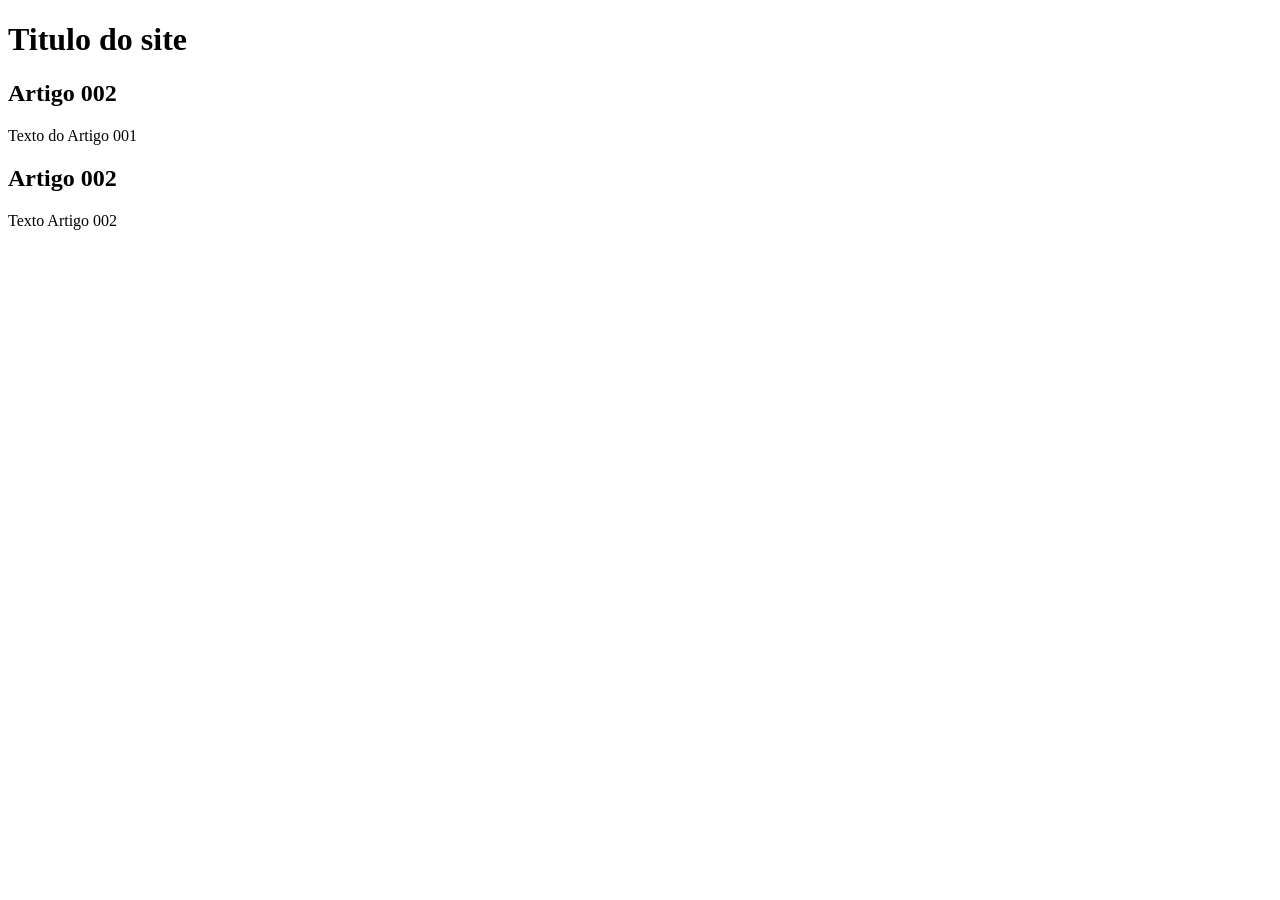
==== index.html @ d04d2652 "add index" ====
<!DOCTYPE html>
<html lang="pt-br">
<head>
    <meta charset="UTF-8">
    <meta name="viewport" content="width=device-width, initial-scale=1.0">
    <title>Titulo do site</title>
</head>
<body>
    <main>
        <header>
            <h1>Titulo do site</h1>
        </header>
        <article>
            <h2>Artigo 002</h2>
            <p>Texto do Artigo 001</p>
        </article>
        <article>
            <h2>Artigo 002</h2>
            <p>Texto Artigo 002</p>
        </article>
    </main>
    
</body>
</html>
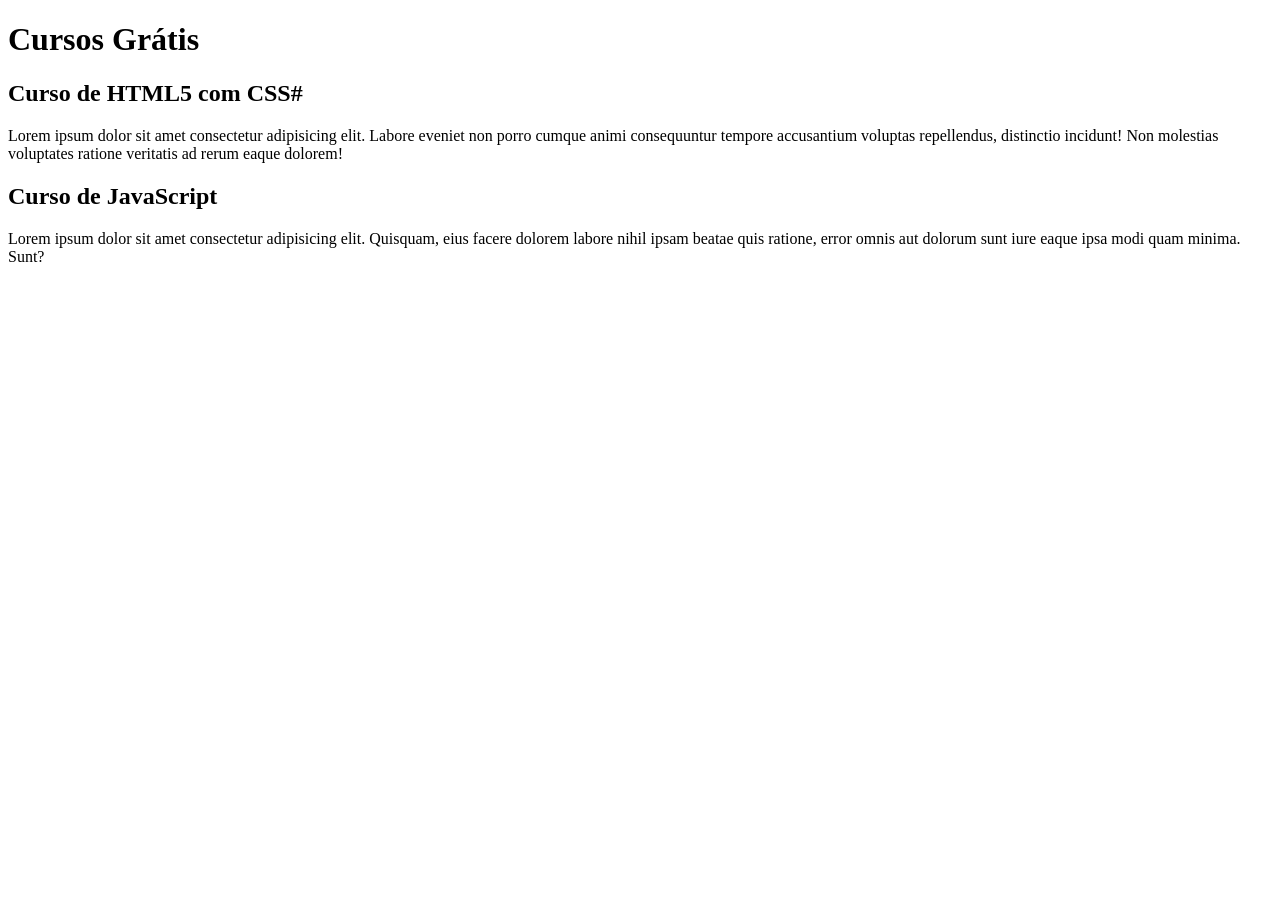
==== commit c0645115: "comecei a escrever o conteudo" ====
--- a/index.html
+++ b/index.html
@@ -8,15 +8,15 @@
 <body>
     <main>
         <header>
-            <h1>Titulo do site</h1>
+            <h1>Cursos Grátis</h1>
         </header>
         <article>
-            <h2>Artigo 002</h2>
-            <p>Texto do Artigo 001</p>
+            <h2>Curso de HTML5 com CSS#</h2>
+            <p>Lorem ipsum dolor sit amet consectetur adipisicing elit. Labore eveniet non porro cumque animi consequuntur tempore accusantium voluptas repellendus, distinctio incidunt! Non molestias voluptates ratione veritatis ad rerum eaque dolorem!</p>
         </article>
         <article>
-            <h2>Artigo 002</h2>
-            <p>Texto Artigo 002</p>
+            <h2>Curso de JavaScript</h2>
+            <p>Lorem ipsum dolor sit amet consectetur adipisicing elit. Quisquam, eius facere dolorem labore nihil ipsam beatae quis ratione, error omnis aut dolorum sunt iure eaque ipsa modi quam minima. Sunt?</p>
         </article>
     </main>
     
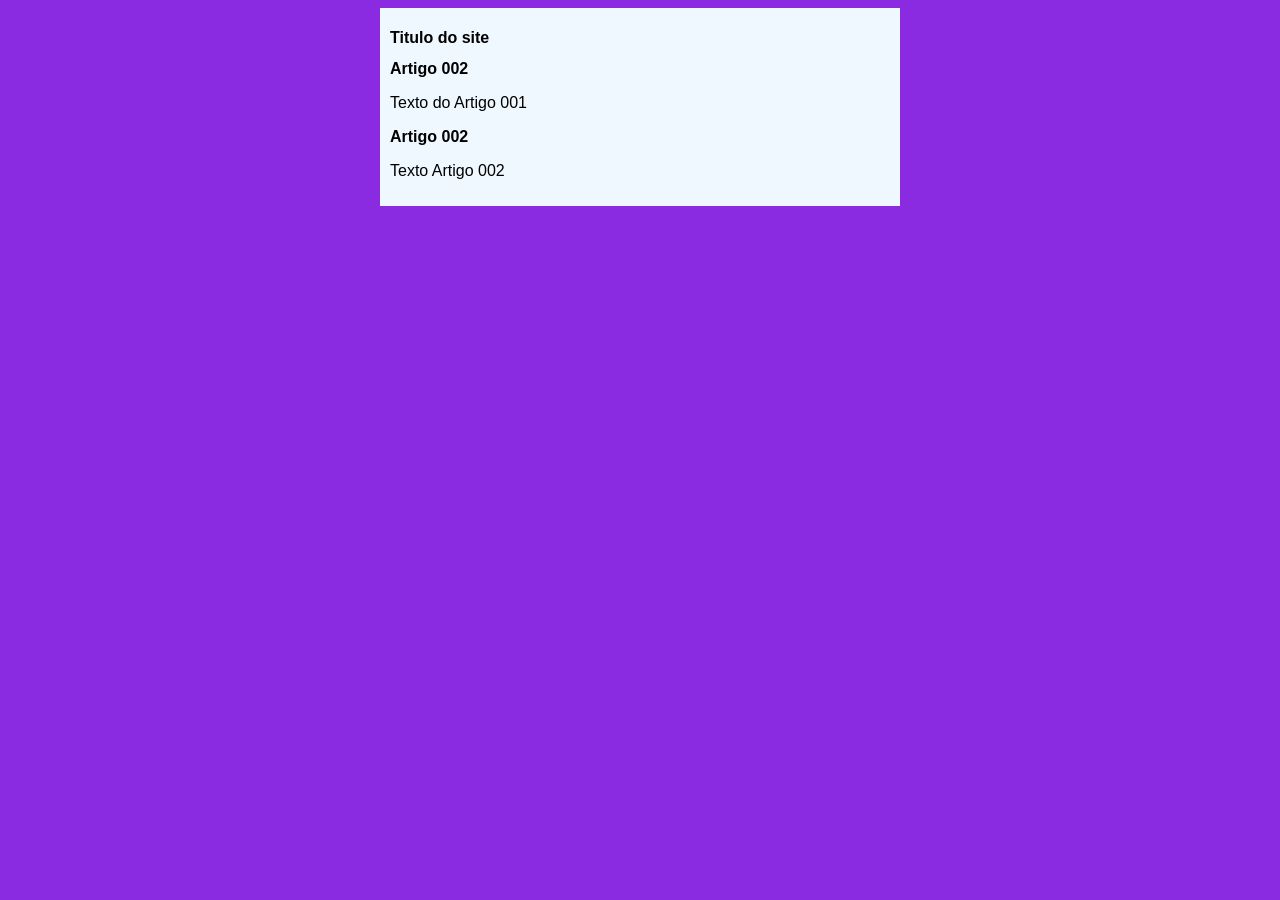
==== commit 7a69c437: "iniciei o design" ====
--- a/index.html
+++ b/index.html
@@ -4,19 +4,20 @@
     <meta charset="UTF-8">
     <meta name="viewport" content="width=device-width, initial-scale=1.0">
     <title>Titulo do site</title>
+    <link rel="stylesheet" href="estilos/style.css">
 </head>
 <body>
     <main>
         <header>
-            <h1>Cursos Grátis</h1>
+            <h1>Titulo do site</h1>
         </header>
         <article>
-            <h2>Curso de HTML5 com CSS#</h2>
-            <p>Lorem ipsum dolor sit amet consectetur adipisicing elit. Labore eveniet non porro cumque animi consequuntur tempore accusantium voluptas repellendus, distinctio incidunt! Non molestias voluptates ratione veritatis ad rerum eaque dolorem!</p>
+            <h2>Artigo 002</h2>
+            <p>Texto do Artigo 001</p>
         </article>
         <article>
-            <h2>Curso de JavaScript</h2>
-            <p>Lorem ipsum dolor sit amet consectetur adipisicing elit. Quisquam, eius facere dolorem labore nihil ipsam beatae quis ratione, error omnis aut dolorum sunt iure eaque ipsa modi quam minima. Sunt?</p>
+            <h2>Artigo 002</h2>
+            <p>Texto Artigo 002</p>
         </article>
     </main>
     
--- a/estilos/style.css
+++ b/estilos/style.css
@@ -0,0 +1,17 @@
+*{
+    font-family: Arial, Helvetica, sans-serif;
+    font-size: 16px;
+}
+
+body{
+    background-color: blueviolet;
+
+}
+
+main{
+    background-color: aliceblue;
+    width: 500px;
+    margin: auto;
+    padding: 10px;
+    box-sizing: 3px 3px 5px rgba(0, 0, 0, 0.445);
+}
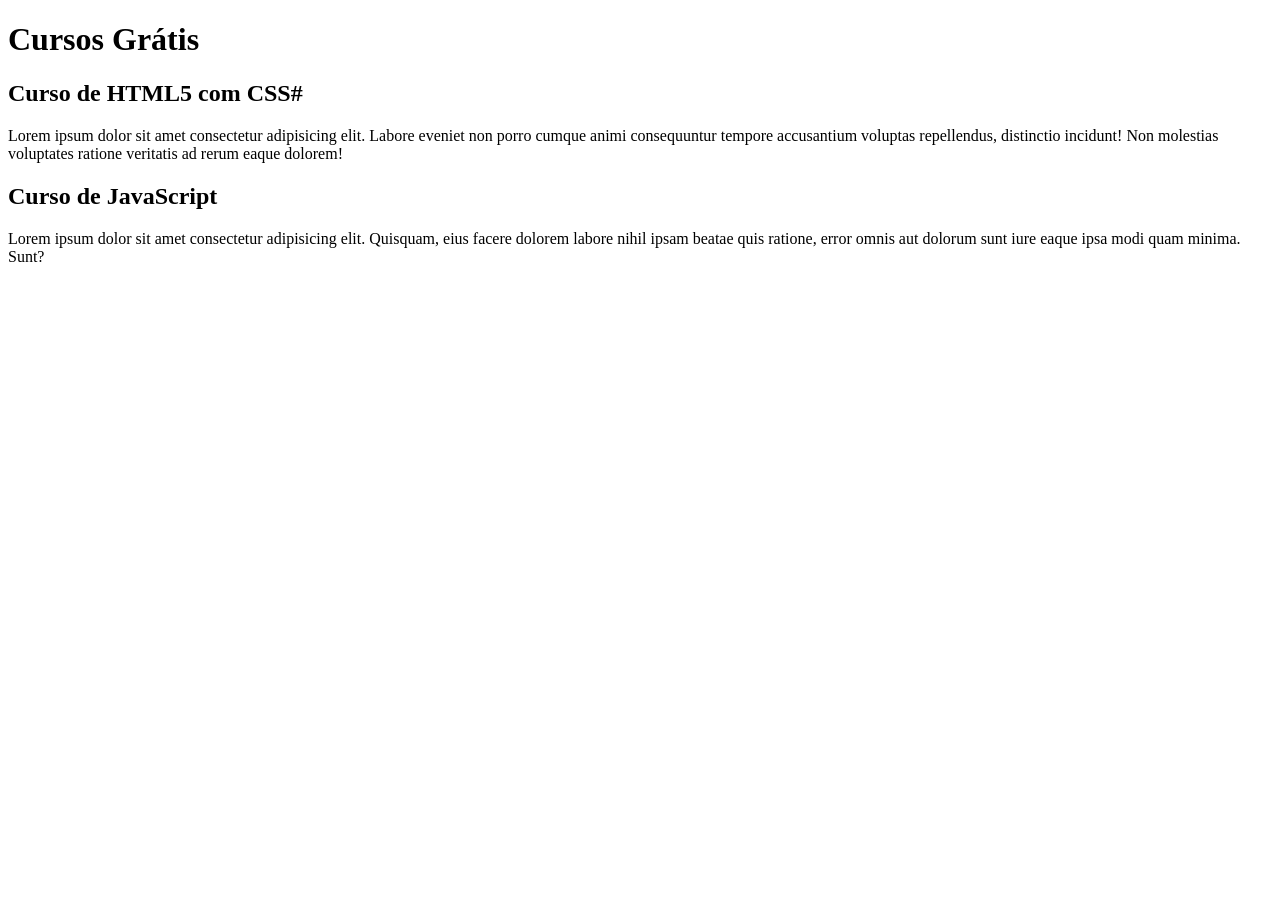
==== commit d8a7fa36: "Update index.html" ====
--- a/index.html
+++ b/index.html
@@ -3,21 +3,20 @@
 <head>
     <meta charset="UTF-8">
     <meta name="viewport" content="width=device-width, initial-scale=1.0">
-    <title>Titulo do site</title>
-    <link rel="stylesheet" href="estilos/style.css">
+    <title>Site Curso em Video</title>
 </head>
 <body>
     <main>
         <header>
-            <h1>Titulo do site</h1>
+            <h1>Cursos Grátis</h1>
         </header>
         <article>
-            <h2>Artigo 002</h2>
-            <p>Texto do Artigo 001</p>
+            <h2>Curso de HTML5 com CSS#</h2>
+            <p>Lorem ipsum dolor sit amet consectetur adipisicing elit. Labore eveniet non porro cumque animi consequuntur tempore accusantium voluptas repellendus, distinctio incidunt! Non molestias voluptates ratione veritatis ad rerum eaque dolorem!</p>
         </article>
         <article>
-            <h2>Artigo 002</h2>
-            <p>Texto Artigo 002</p>
+            <h2>Curso de JavaScript</h2>
+            <p>Lorem ipsum dolor sit amet consectetur adipisicing elit. Quisquam, eius facere dolorem labore nihil ipsam beatae quis ratione, error omnis aut dolorum sunt iure eaque ipsa modi quam minima. Sunt?</p>
         </article>
     </main>
     
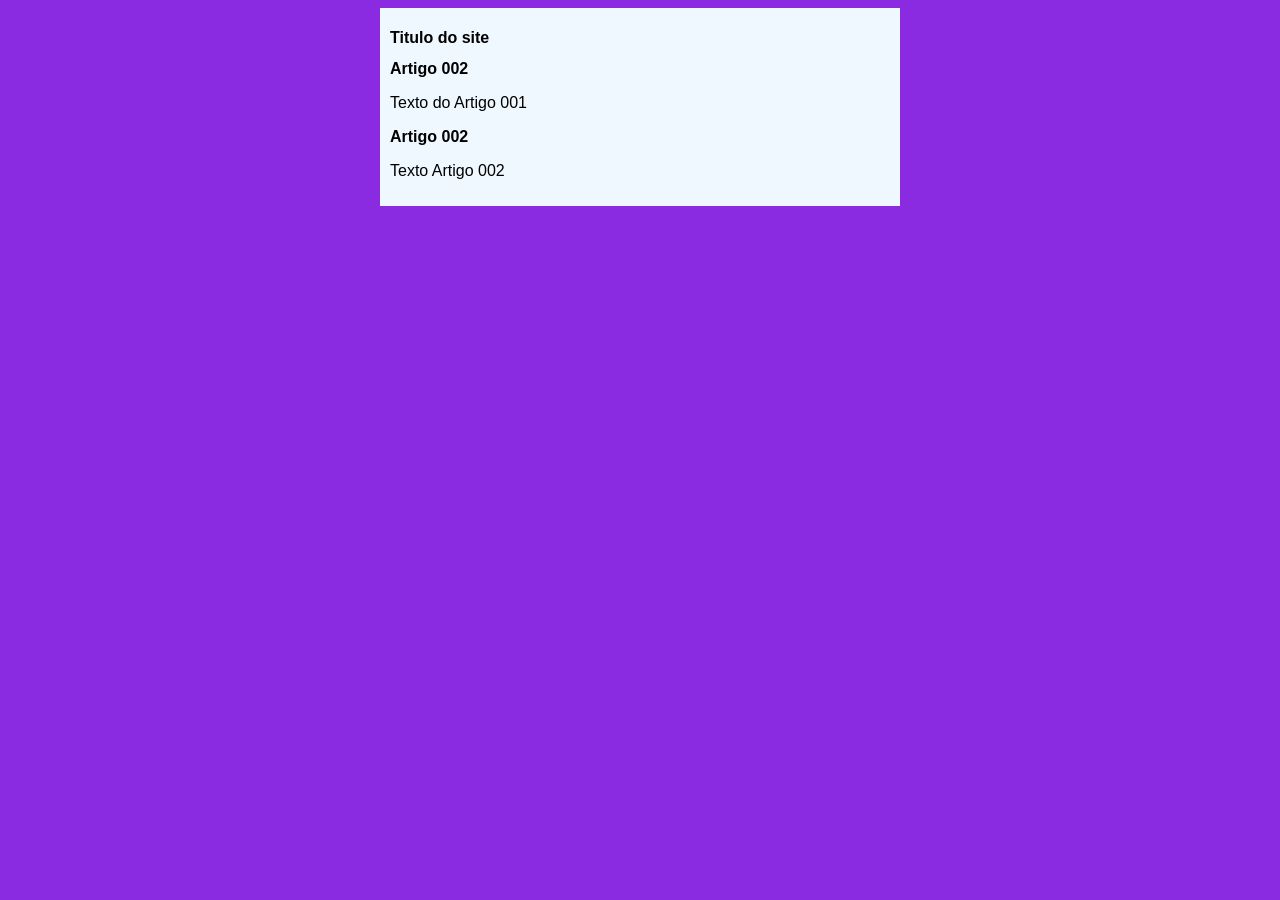
==== commit b6c88d31: "Update index.html" ====
--- a/index.html
+++ b/index.html
@@ -3,20 +3,21 @@
 <head>
     <meta charset="UTF-8">
     <meta name="viewport" content="width=device-width, initial-scale=1.0">
-    <title>Site Curso em Video</title>
+    <title>Curso em Video</title>
+    <link rel="stylesheet" href="estilos/style.css">
 </head>
 <body>
     <main>
         <header>
-            <h1>Cursos Grátis</h1>
+            <h1>Titulo do site</h1>
         </header>
         <article>
-            <h2>Curso de HTML5 com CSS#</h2>
-            <p>Lorem ipsum dolor sit amet consectetur adipisicing elit. Labore eveniet non porro cumque animi consequuntur tempore accusantium voluptas repellendus, distinctio incidunt! Non molestias voluptates ratione veritatis ad rerum eaque dolorem!</p>
+            <h2>Artigo 002</h2>
+            <p>Texto do Artigo 001</p>
         </article>
         <article>
-            <h2>Curso de JavaScript</h2>
-            <p>Lorem ipsum dolor sit amet consectetur adipisicing elit. Quisquam, eius facere dolorem labore nihil ipsam beatae quis ratione, error omnis aut dolorum sunt iure eaque ipsa modi quam minima. Sunt?</p>
+            <h2>Artigo 002</h2>
+            <p>Texto Artigo 002</p>
         </article>
     </main>
     
--- a/estilos/style.css
+++ b/estilos/style.css
@@ -0,0 +1,17 @@
+*{
+    font-family: Arial, Helvetica, sans-serif;
+    font-size: 16px;
+}
+
+body{
+    background-color: blueviolet;
+
+}
+
+main{
+    background-color: aliceblue;
+    width: 500px;
+    margin: auto;
+    padding: 10px;
+    box-sizing: 3px 3px 5px rgba(0, 0, 0, 0.445);
+}
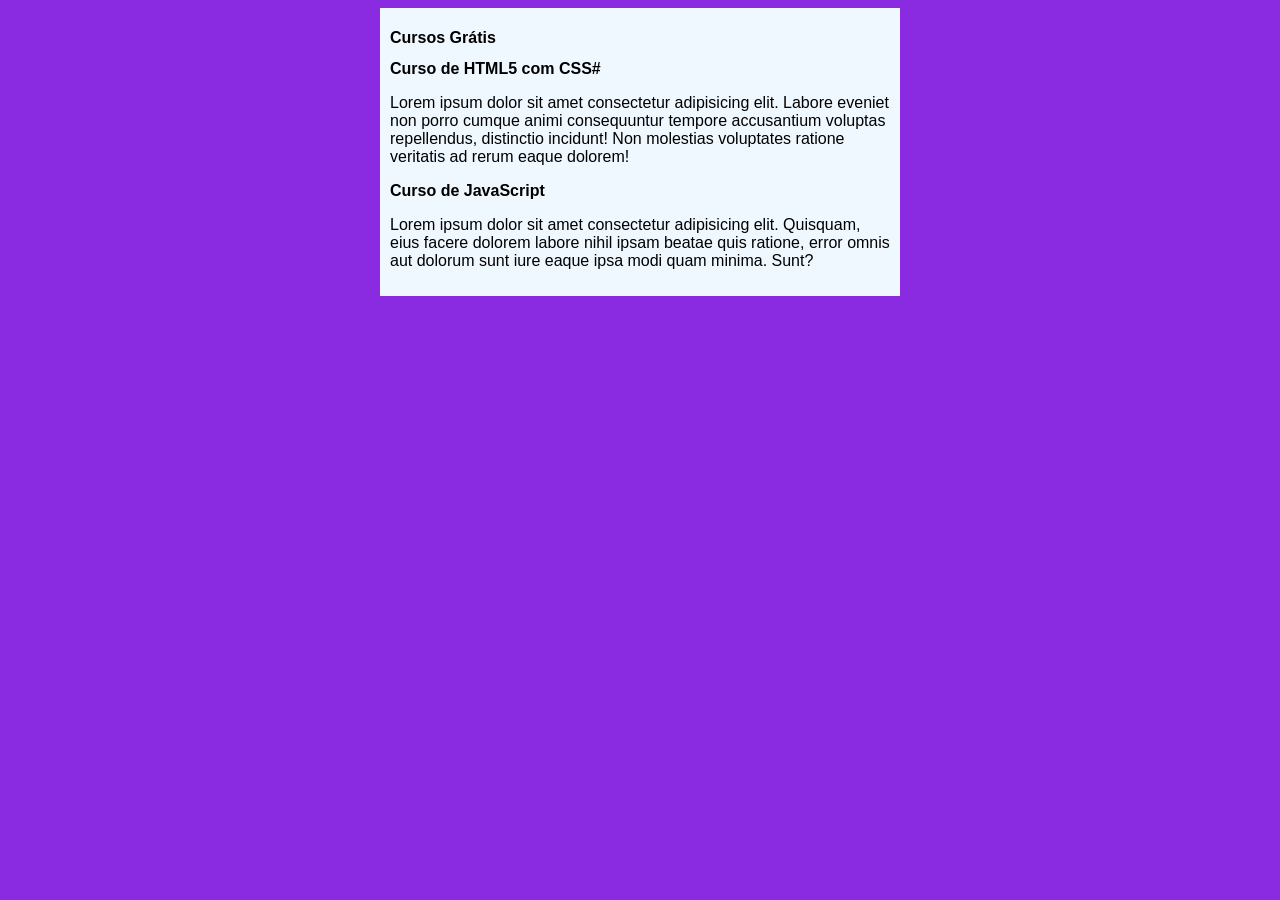
==== commit a5290b1f: "Merge branch 'design'" ====
--- a/index.html
+++ b/index.html
@@ -9,15 +9,15 @@
 <body>
     <main>
         <header>
-            <h1>Titulo do site</h1>
+            <h1>Cursos Grátis</h1>
         </header>
         <article>
-            <h2>Artigo 002</h2>
-            <p>Texto do Artigo 001</p>
+            <h2>Curso de HTML5 com CSS#</h2>
+            <p>Lorem ipsum dolor sit amet consectetur adipisicing elit. Labore eveniet non porro cumque animi consequuntur tempore accusantium voluptas repellendus, distinctio incidunt! Non molestias voluptates ratione veritatis ad rerum eaque dolorem!</p>
         </article>
         <article>
-            <h2>Artigo 002</h2>
-            <p>Texto Artigo 002</p>
+            <h2>Curso de JavaScript</h2>
+            <p>Lorem ipsum dolor sit amet consectetur adipisicing elit. Quisquam, eius facere dolorem labore nihil ipsam beatae quis ratione, error omnis aut dolorum sunt iure eaque ipsa modi quam minima. Sunt?</p>
         </article>
     </main>
     
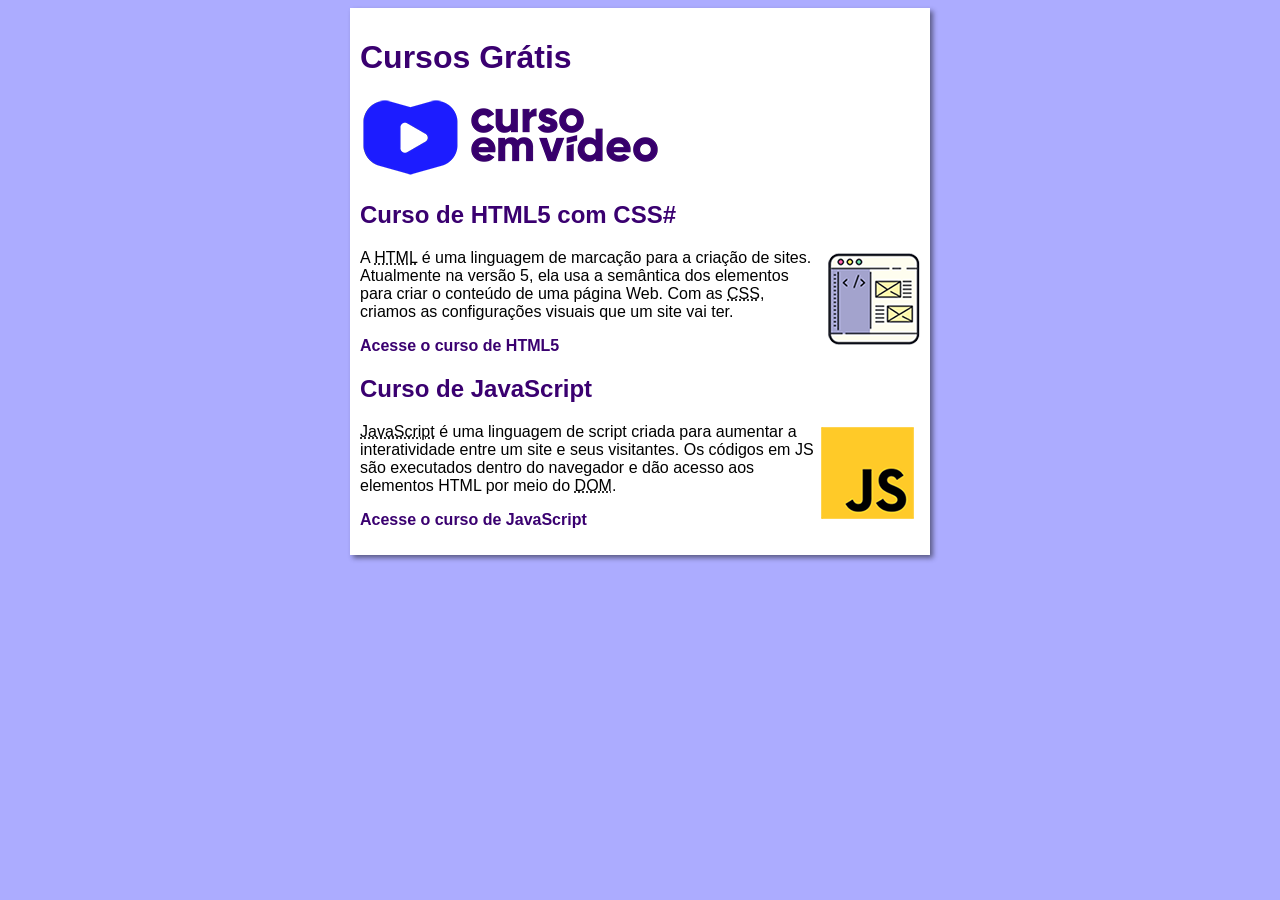
==== commit bdacda10: "adicionando" ====
--- a/index.html
+++ b/index.html
@@ -10,14 +10,19 @@
     <main>
         <header>
             <h1>Cursos Grátis</h1>
+            <img src="imagens/curso-em-video-cor.png" alt="Curso em Video">
         </header>
         <article>
             <h2>Curso de HTML5 com CSS#</h2>
-            <p>Lorem ipsum dolor sit amet consectetur adipisicing elit. Labore eveniet non porro cumque animi consequuntur tempore accusantium voluptas repellendus, distinctio incidunt! Non molestias voluptates ratione veritatis ad rerum eaque dolorem!</p>
+            <img class="lado" src="imagens/curso-html-css.png" alt="Curos de HTML">
+            <p>A <abbr title="HyperText Markup Language">HTML</abbr> é uma linguagem de marcação para a criação de sites. Atualmente na versão 5, ela usa a semântica dos elementos para criar o conteúdo de uma página Web. Com as <abbr title="Cascading Style Sheets">CSS</abbr>, criamos as configurações visuais que um site vai ter.</p>
+            <p><a href="curso-html.html">Acesse o curso de HTML5</a></p>
         </article>
         <article>
             <h2>Curso de JavaScript</h2>
-            <p>Lorem ipsum dolor sit amet consectetur adipisicing elit. Quisquam, eius facere dolorem labore nihil ipsam beatae quis ratione, error omnis aut dolorum sunt iure eaque ipsa modi quam minima. Sunt?</p>
+            <img class="lado" src="imagens/curso-javascript.png" alt="Cuso JS">
+             <p><abbr title="JavaScript">JavaScript</abbr> é uma linguagem de script criada para aumentar a interatividade entre um site e seus visitantes. Os códigos em JS são executados dentro do navegador e dão acesso aos elementos HTML por meio do <abbr title="Document Object Model">DOM</abbr>.</p>
+            <p><a href="curso-js.html">Acesse o curso de JavaScript</a></p>
         </article>
     </main>
     
--- a/estilos/style.css
+++ b/estilos/style.css
@@ -1,17 +1,42 @@
-*{
+* {
     font-family: Arial, Helvetica, sans-serif;
     font-size: 16px;
 }
 
-body{
-    background-color: blueviolet;
+body {
+    background-color: #acacff;
 
 }
 
-main{
-    background-color: aliceblue;
-    width: 500px;
+main {
+    background-color: white;
+    width: 560px;
     margin: auto;
     padding: 10px;
-    box-sizing: 3px 3px 5px rgba(0, 0, 0, 0.445);
+    box-shadow: 3px 3px 5px rgba(0, 0, 0, 0.473);
+}
+
+h1 {
+    font-size: 2em;
+    color: rgb(58, 0, 112);
+}
+
+h2 {
+    font-size: 1.5em;
+    color: rgb(58, 0, 112);
+}
+
+img.lado {
+    float: right;
+}
+
+a {
+    text-decoration: none;
+    font-weight: bold;
+    color: rgb(58, 0, 112);
+}
+
+a:hover {
+    text-decoration: underline;
+    color: rgb(26, 26, 255);
 }
